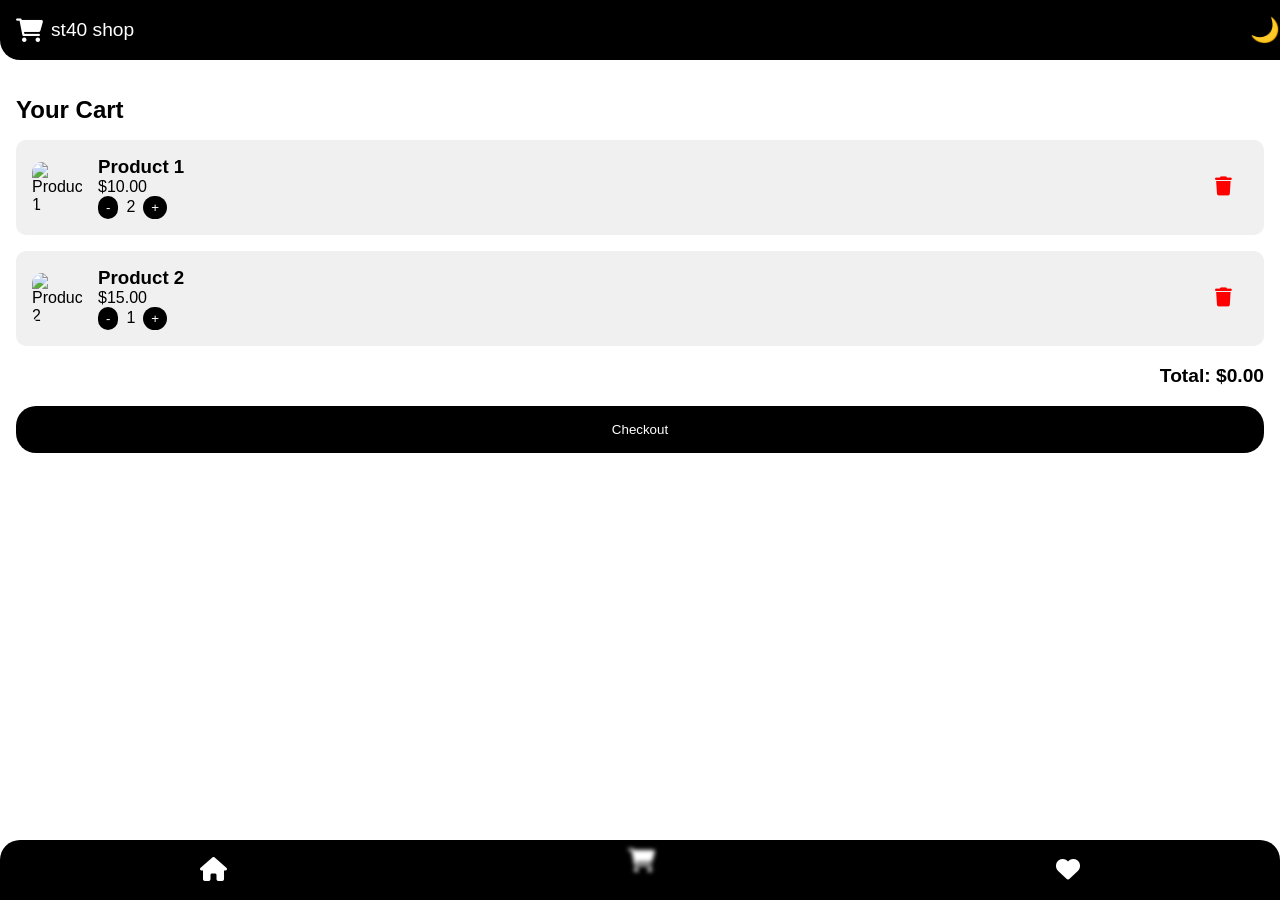
==== cart.html @ 391da18d "first commit" ====
<!DOCTYPE html>
<html lang="en">
<head>
  <meta charset="UTF-8">
  <meta name="viewport" content="width=device-width, initial-scale=1.0">
  <title>Cart - st40 Shop</title>
  <link rel="stylesheet" href="styles/main.css">
  <link rel="stylesheet" href="styles/cart.css">
  <link rel="stylesheet" href="https://cdnjs.cloudflare.com/ajax/libs/font-awesome/6.0.0/css/all.min.css">
</head>
<body>
  <!-- Navbar -->
  <nav class="navbar">
    <div class="navbar-brand">
      <i class="fas fa-shopping-cart"></i>
      <span>st40 shop</span>
    </div>
    <button class="theme-toggle">🌙</button>
  </nav>

  <main>
    <!-- Cart Section -->
    <section id="cart">
      <h2>Your Cart</h2>
      <div class="cart-items">
        <!-- Sample Cart Items -->
        <div class="cart-item">
          <img src="https://picsum.photos/50/50?random=5" alt="Product 1">
          <div class="cart-item-details">
            <h3>Product 1</h3>
            <p>$10.00</p>
            <div class="quantity-control">
              <button class="quantity-btn decrease">-</button>
              <span>2</span>
              <button class="quantity-btn increase">+</button>
            </div>
          </div>
          <button class="delete-btn"><i class="fas fa-trash"></i></button>
        </div>
        <div class="cart-item">
          <img src="https://picsum.photos/50/50?random=6" alt="Product 2">
          <div class="cart-item-details">
            <h3>Product 2</h3>
            <p>$15.00</p>
            <div class="quantity-control">
              <button class="quantity-btn decrease">-</button>
              <span>1</span>
              <button class="quantity-btn increase">+</button>
            </div>
          </div>
          <button class="delete-btn"><i class="fas fa-trash"></i></button>
        </div>
      </div>
      <div class="total-price">
        <p>Total: $35.00</p>
      </div>
      <button class="checkout-btn">Checkout</button>
    </section>
  </main>

  <!-- Footer -->
  <div class="footer">
    <button><i class="fas fa-home"></i></button>
    <button class="active"><i class="fas fa-shopping-cart"></i></button>
    <button><i class="fas fa-heart"></i></button>
  </div>

  <script src="script.js"></script>
</body>
</html>
---- styles/main.css ----
/* General Styles */
body {
  font-family: Arial, sans-serif;
  margin: 0;
  padding: 0;
  background-color: #ffffff;
  color: #000000;
  transition: background-color 0.3s, color 0.3s;
}

body.dark-mode {
  background-color: #000000;
  color: #ffffff;
}

/* Navbar */
.navbar {
  display: flex;
  justify-content: space-between;
  align-items: center;
  padding: 0.5rem 1rem;
  background-color: #000000;
  color: #ffffff;
  position: fixed;
  top: 0;
  width: 100%;
  z-index: 1000;
  border-bottom-left-radius: 20px;
  border-bottom-right-radius: 20px;
}

.navbar-brand {
  display: flex;
  align-items: center;
  gap: 0.5rem;
  font-size: 1.2rem;
}

.navbar-brand i {
  font-size: 1.5rem;
}

.theme-toggle {
  background: none;
  border: none;
  color: #ffffff;
  font-size: 1.5rem;
  cursor: pointer;
}

/* Footer */
.footer {
  position: fixed;
  bottom: 0;
  width: 100%;
  display: flex;
  justify-content: space-around;
  align-items: center;
  background-color: #000000;
  padding: 0.5rem 0;
  border-top-left-radius: 20px;
  border-top-right-radius: 20px;
  z-index: 1000;
}

.footer button {
  background: none;
  border: none;
  color: #ffffff;
  font-size: 1.5rem;
  cursor: pointer;
  transition: transform 0.3s, filter 0.3s;
}

.footer button.active {
  transform: translateY(-20%);
  filter: blur(2px);
}

/* Main Content */
main {
  padding: 1rem;
  margin-top: 60px; /* Adjust for navbar */
  margin-bottom: 80px; /* Adjust for footer */
}

h2 {
  margin-bottom: 1rem;
}

/* Buttons */
button {
  padding: 0.5rem 1rem;
  border: none;
  border-radius: 20px;
  background-color: #000000;
  color: #ffffff;
  cursor: pointer;
}

button:hover {
  opacity: 0.9;
}

/* Dark Mode Styles */
body.dark-mode button {
  background-color: #ffffff;
  color: #000000;
}
---- styles/cart.css ----
/* Cart Section */
#cart .cart-items {
  margin-bottom: 1rem;
}

.cart-item {
  display: flex;
  align-items: center;
  gap: 1rem;
  margin-bottom: 1rem;
  background-color: #f0f0f0;
  border-radius: 10px;
  padding: 1rem;
}

.cart-item img {
  width: 50px;
  height: 50px;
  border-radius: 10px;
}

.cart-item-details {
  flex: 1;
}

.cart-item-details h3 {
  margin: 0;
}

.cart-item-details p {
  margin: 0;
}

.quantity-control {
  display: flex;
  align-items: center;
  gap: 0.5rem;
}

.quantity-btn {
  padding: 0.25rem 0.5rem;
  border: none;
  border-radius: 20px;
  background-color: #000000;
  color: #ffffff;
  cursor: pointer;
}

.delete-btn {
  background: none;
  border: none;
  color: #ff0000;
  font-size: 1.2rem;
  cursor: pointer;
}

.total-price {
  text-align: right;
  font-size: 1.2rem;
  font-weight: bold;
}

.checkout-btn {
  width: 100%;
  padding: 1rem;
  border: none;
  border-radius: 20px;
  background-color: #000000;
  color: #ffffff;
  cursor: pointer;
}

/* Dark Mode Styles */
body.dark-mode .cart-item {
  background-color: #1e1e1e;
}

body.dark-mode .quantity-btn,
body.dark-mode .checkout-btn {
  background-color: #ffffff;
  color: #000000;
}
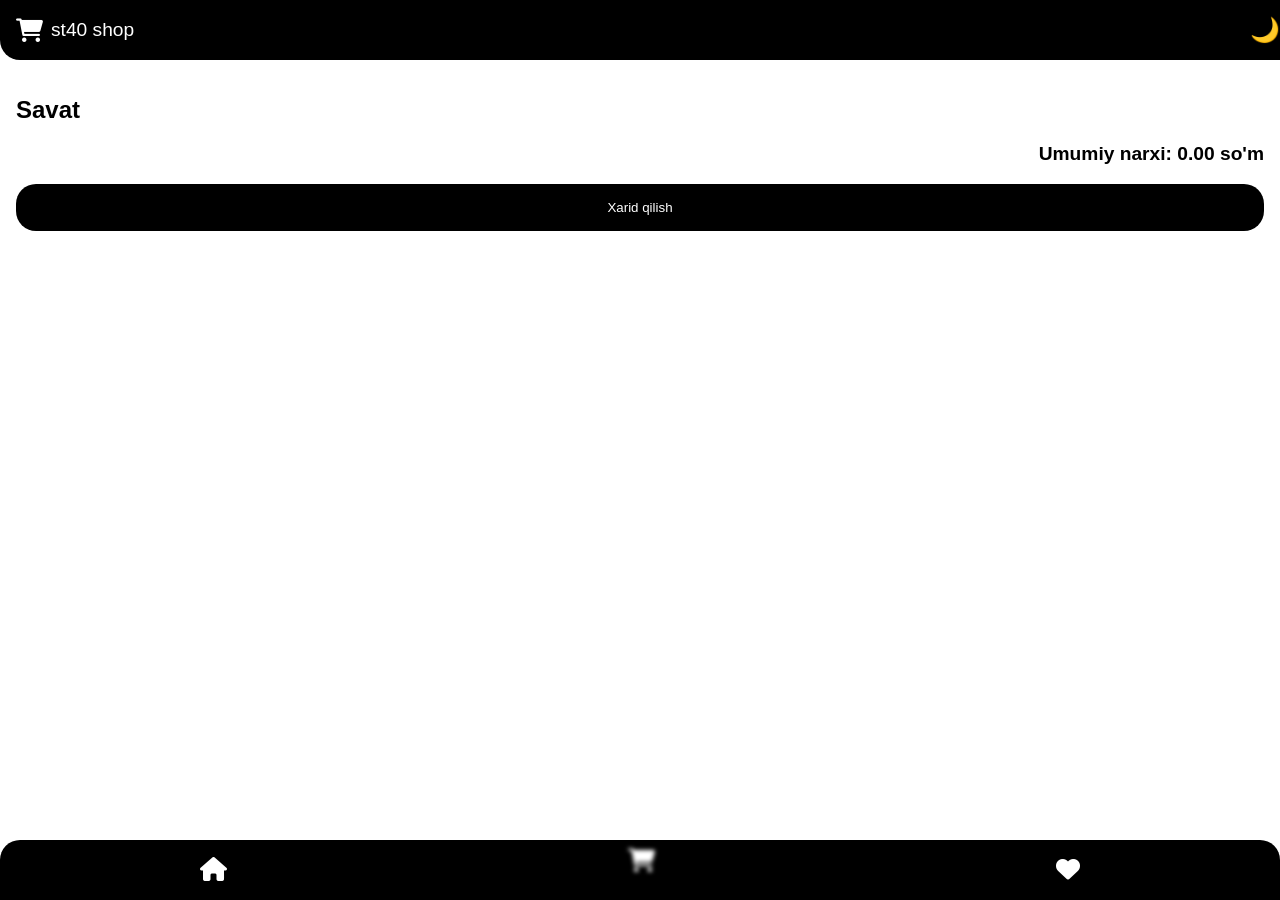
==== commit 5b72d2d4: "Translated to uzbek and added images" ====
--- a/cart.html
+++ b/cart.html
@@ -21,10 +21,10 @@
   <main>
     <!-- Cart Section -->
     <section id="cart">
-      <h2>Your Cart</h2>
+      <h2>Savat</h2>
       <div class="cart-items">
         <!-- Sample Cart Items -->
-        <div class="cart-item">
+        <!-- <div class="cart-item">
           <img src="https://picsum.photos/50/50?random=5" alt="Product 1">
           <div class="cart-item-details">
             <h3>Product 1</h3>
@@ -49,12 +49,12 @@
             </div>
           </div>
           <button class="delete-btn"><i class="fas fa-trash"></i></button>
-        </div>
+        </div> -->
       </div>
       <div class="total-price">
         <p>Total: $35.00</p>
       </div>
-      <button class="checkout-btn">Checkout</button>
+      <button class="checkout-btn">Xarid qilish</button>
     </section>
   </main>
 
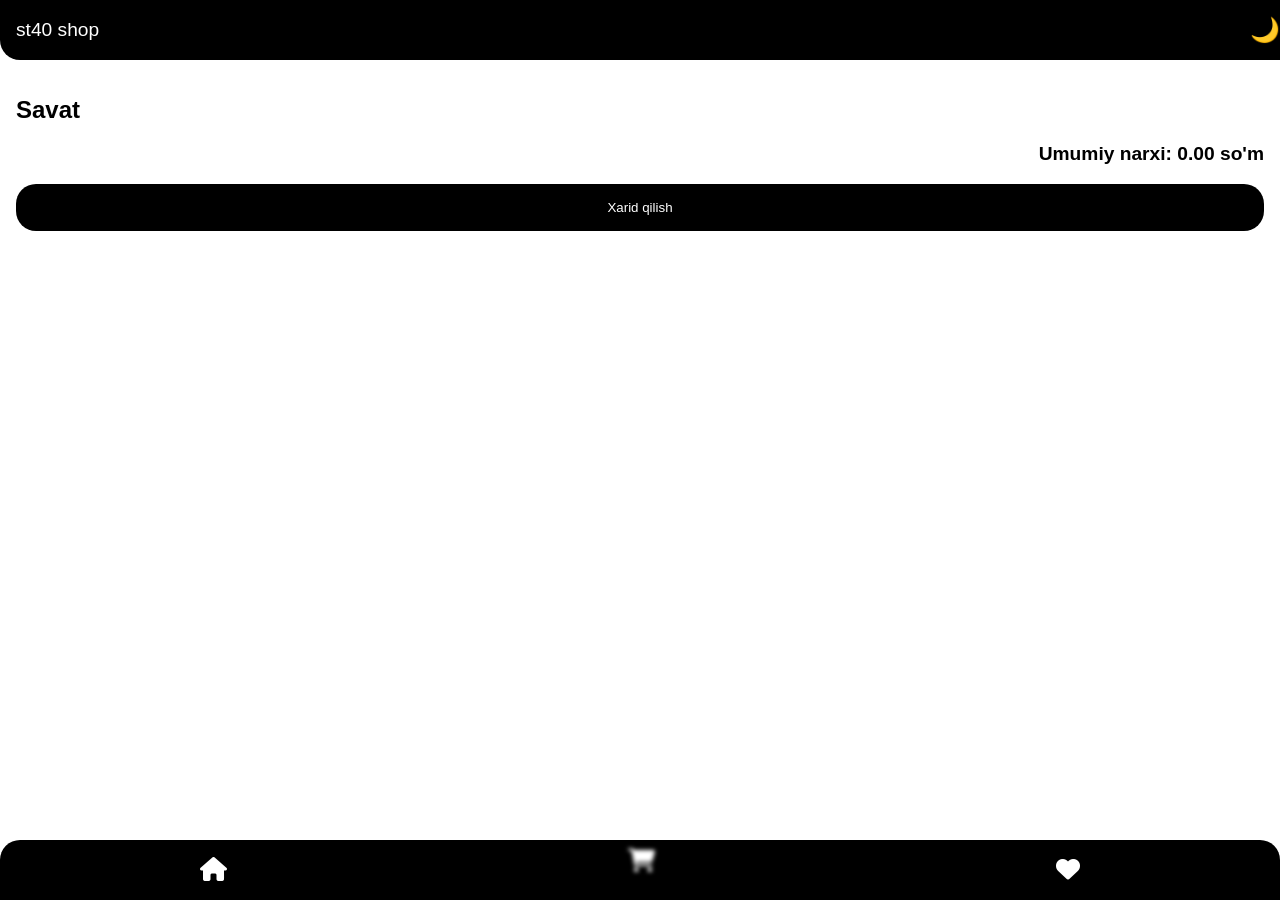
==== commit 6ff3fac5: "removed cart icon from navbar" ====
--- a/cart.html
+++ b/cart.html
@@ -12,7 +12,7 @@
   <!-- Navbar -->
   <nav class="navbar">
     <div class="navbar-brand">
-      <i class="fas fa-shopping-cart"></i>
+      <!-- <i class="fas fa-shopping-cart"></i> -->
       <span>st40 shop</span>
     </div>
     <button class="theme-toggle">🌙</button>
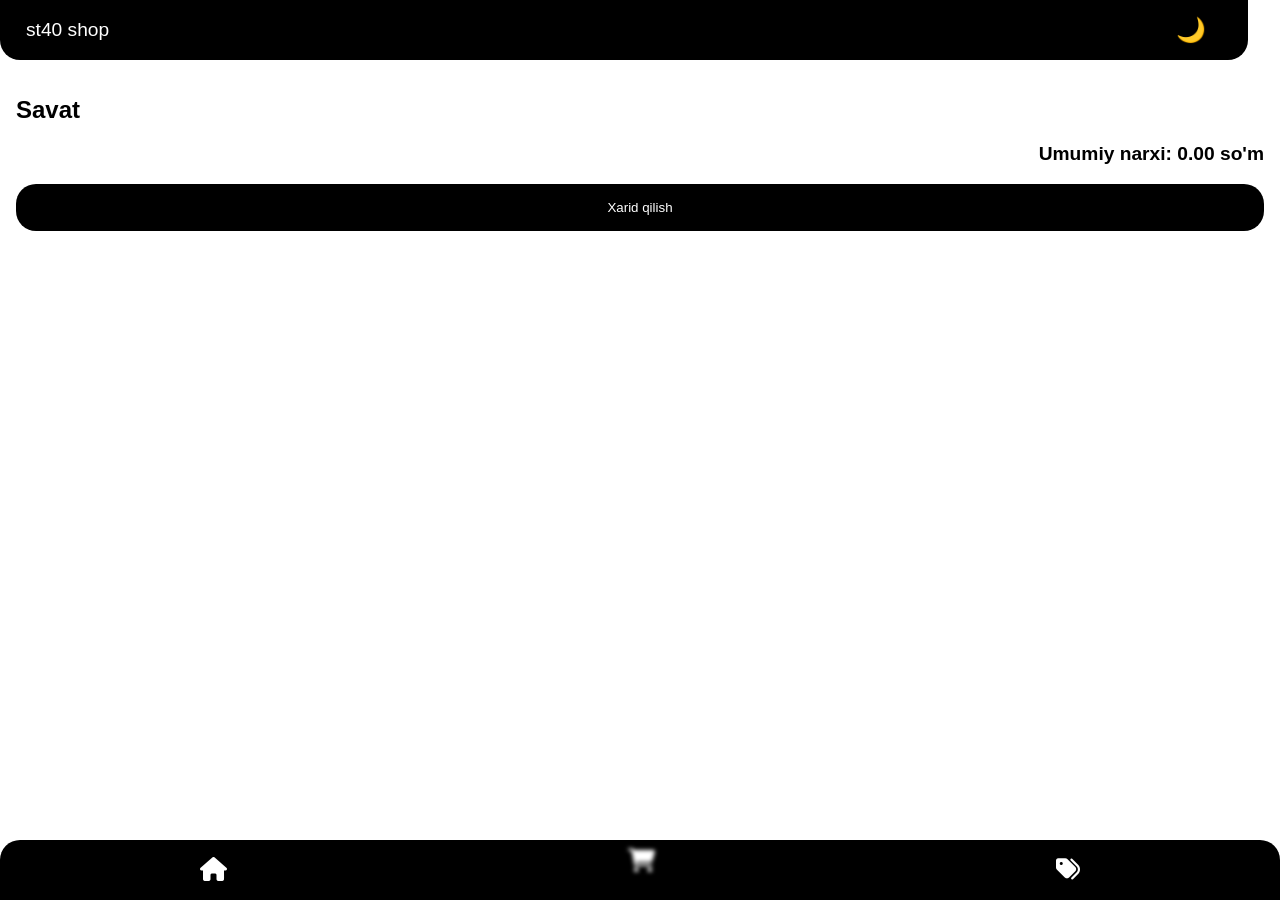
==== commit d8592a9f: "Edited alert style and navbar" ====
--- a/cart.html
+++ b/cart.html
@@ -62,7 +62,7 @@
   <div class="footer">
     <button><i class="fas fa-home"></i></button>
     <button class="active"><i class="fas fa-shopping-cart"></i></button>
-    <button><i class="fas fa-heart"></i></button>
+    <button><i class="fas fa-tags"></i></button>
   </div>
 
   <script src="script.js"></script>
--- a/styles/main.css
+++ b/styles/main.css
@@ -13,6 +13,7 @@
   color: #ffffff;
 }
 
+
 /* Navbar */
 .navbar {
   display: flex;
@@ -23,7 +24,7 @@
   color: #ffffff;
   position: fixed;
   top: 0;
-  width: 100%;
+  width: 95%;
   z-index: 1000;
   border-bottom-left-radius: 20px;
   border-bottom-right-radius: 20px;
@@ -34,6 +35,7 @@
   align-items: center;
   gap: 0.5rem;
   font-size: 1.2rem;
+  margin-left: 10px; /* Add margin to move it slightly to the left */
 }
 
 .navbar-brand i {
@@ -46,6 +48,7 @@
   color: #ffffff;
   font-size: 1.5rem;
   cursor: pointer;
+  margin-right: 10px; /* Add margin to move it slightly to the left */
 }
 
 /* Footer */
@@ -99,11 +102,54 @@
 }
 
 button:hover {
-  opacity: 0.9;
+  opacity: 0.8;
 }
 
 /* Dark Mode Styles */
 body.dark-mode button {
+  background-color: #000000;
+  color: #ffffff;
+}
+
+/* Blurred Alert */
+.alert {
+  position: fixed;
+  top: 50%;
+  left: 50%;
+  transform: translate(-50%, -50%);
+  background-color: rgba(255, 255, 255, 0.8); /* Semi-transparent white */
+  backdrop-filter: blur(10px); /* Blur effect */
+  border-radius: 15px;
+  padding: 1.5rem;
+  box-shadow: 0 4px 12px rgba(0, 0, 0, 0.1);
+  text-align: center;
+  z-index: 10000; /* Ensure it's above everything */
+  display: none; /* Hidden by default */
+  max-width: 70%;
+  width: 90%;
+}
+
+.alert.dark-mode {
+  background-color: rgba(0, 0, 0, 0.8); /* Semi-transparent black for dark mode */
+  color: #ffffff;
+}
+
+.alert-message {
+  font-size: 1rem;
+  margin-bottom: 1rem;
+}
+
+.alert-close-btn {
+  background-color: #000000;
+  color: #ffffff;
+  border: none;
+  border-radius: 20px;
+  padding: 0.5rem 1rem;
+  cursor: pointer;
+  font-size: 0.9rem;
+}
+
+.alert-close-btn.dark-mode {
   background-color: #ffffff;
   color: #000000;
 }
